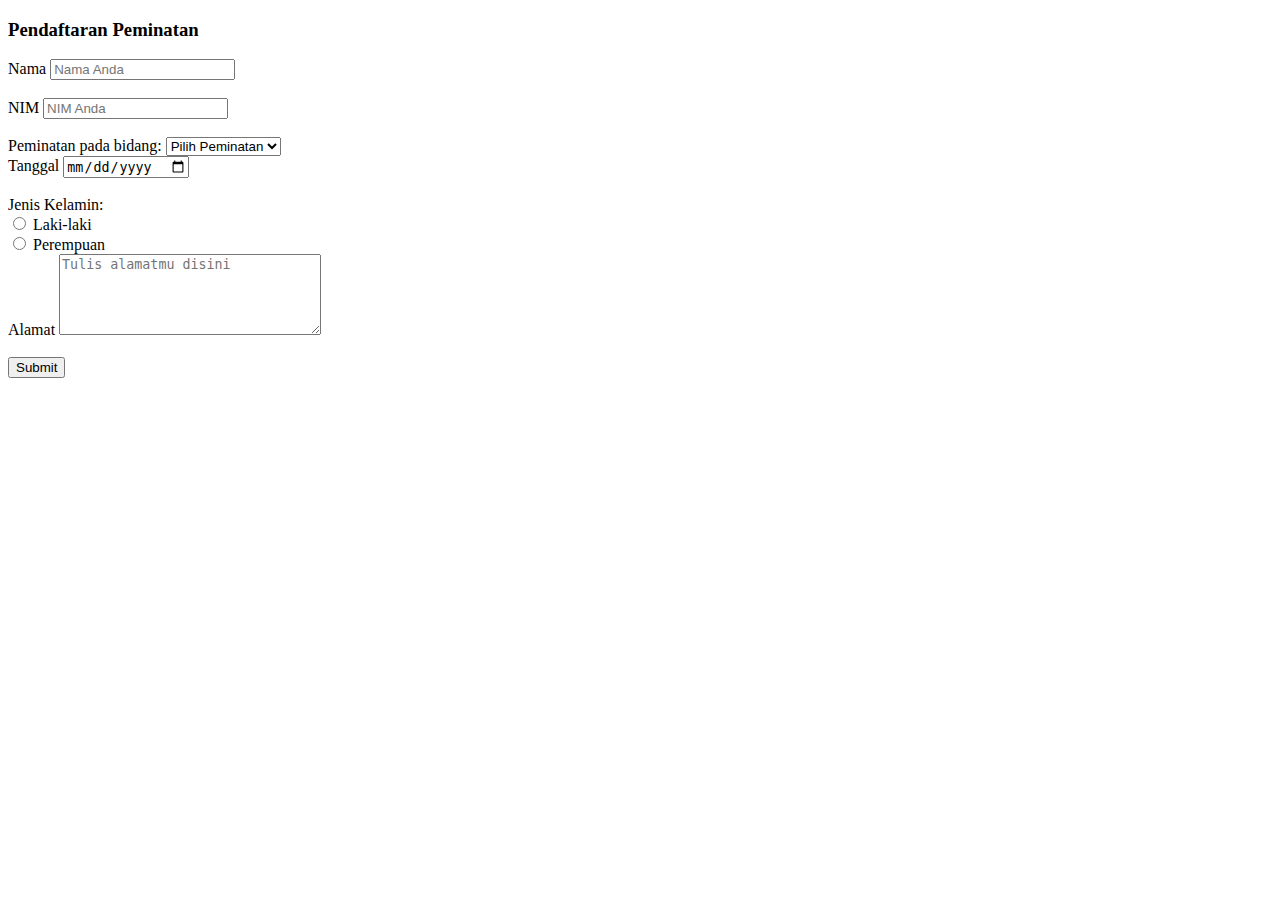
==== hal2.html @ a4a50fb5 "third" ====
<!DOCTYPE html>
<html lang="en">

<head>
    <meta charset="UTF-8">
    <meta http-equiv="X-UA-Compatible" content="IE=edge">
    <meta name="viewport" content="width=device-width, initial-scale=1.0">
    <link rel="stylesheet" href="hal2.css">
    <title>DOM Javascript</title>
</head>

<body>
    <div class="container">
        <div class="header">
            <h3>Pendaftaran Peminatan</h3>
        </div>
        <form action="">
            <div class="box">
                <label for="nama">Nama</label>
                <input type="text" placeholder="Nama Anda" id="nama"><br><br>
            </div>
            <div class="box">
                <label for="nim">NIM</label>
                <input type="text" placeholder="NIM Anda" id="nim"><br><br>
            </div>
            <div class="box">
                <label for="peminatan">Peminatan pada bidang:</label>
                <select name="peminatan" id="peminatan">
                    <option id="disable" value="" disabled selected style="color: #777777;">Pilih Peminatan</option>
                    <option value="programming">Programming</option>
                    <option value="desain">Desain</option>
                    <option value="jaringan">Jaringan</option>
                    <option value="data">Data</option>
                </select>
            </div>
            <div class="box">
                <label for="tanggal">Tanggal</label>
                <input type="date" id="tanggal"><br><br>
            </div>
            <div class="box">
                <label>Jenis Kelamin:</label><br>
                <label for="laki-laki">
                    <input type="radio" name="gender" id="laki-laki" value="Laki-laki"> Laki-laki
                </label><br>
                <label for="perempuan">
                    <input type="radio" name="gender" id="perempuan" value="Perempuan"> Perempuan
                </label><br>
            </div>
            <div class="box">
                <label for="alamat">Alamat</label>
                <textarea placeholder="Tulis alamatmu disini" name="alamat" id="alamat" cols="30"
                    rows="5"></textarea><br><br>
            </div>
            <button onclick="showData()">Submit</button>
        </form>

    </div>

    <script src="hal2.js"></script>
</body>

</html>
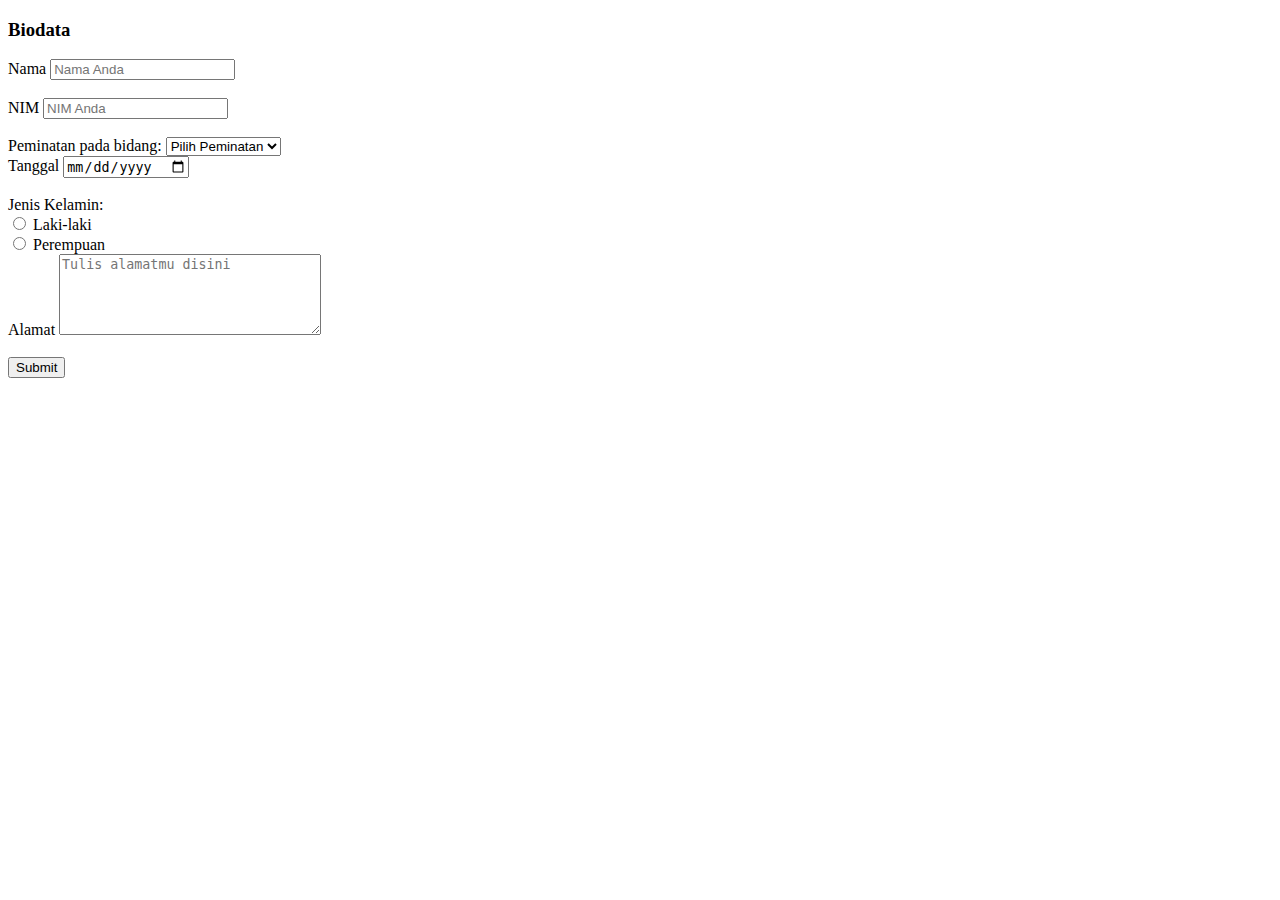
==== commit d1670f3b: "edit page" ====
--- a/hal2.html
+++ b/hal2.html
@@ -5,14 +5,14 @@
     <meta charset="UTF-8">
     <meta http-equiv="X-UA-Compatible" content="IE=edge">
     <meta name="viewport" content="width=device-width, initial-scale=1.0">
-    <link rel="stylesheet" href="hal2.css">
-    <title>DOM Javascript</title>
+    <link rel="stylesheet" href="/Hal 2/hal2.css">
+    <title>Biodata</title>
 </head>
 
 <body>
     <div class="container">
         <div class="header">
-            <h3>Pendaftaran Peminatan</h3>
+            <h3>Biodata</h3>
         </div>
         <form action="">
             <div class="box">
@@ -56,7 +56,7 @@
 
     </div>
 
-    <script src="hal2.js"></script>
+    <script src="/Hal 2/hal2.js"></script>
 </body>
 
 </html>